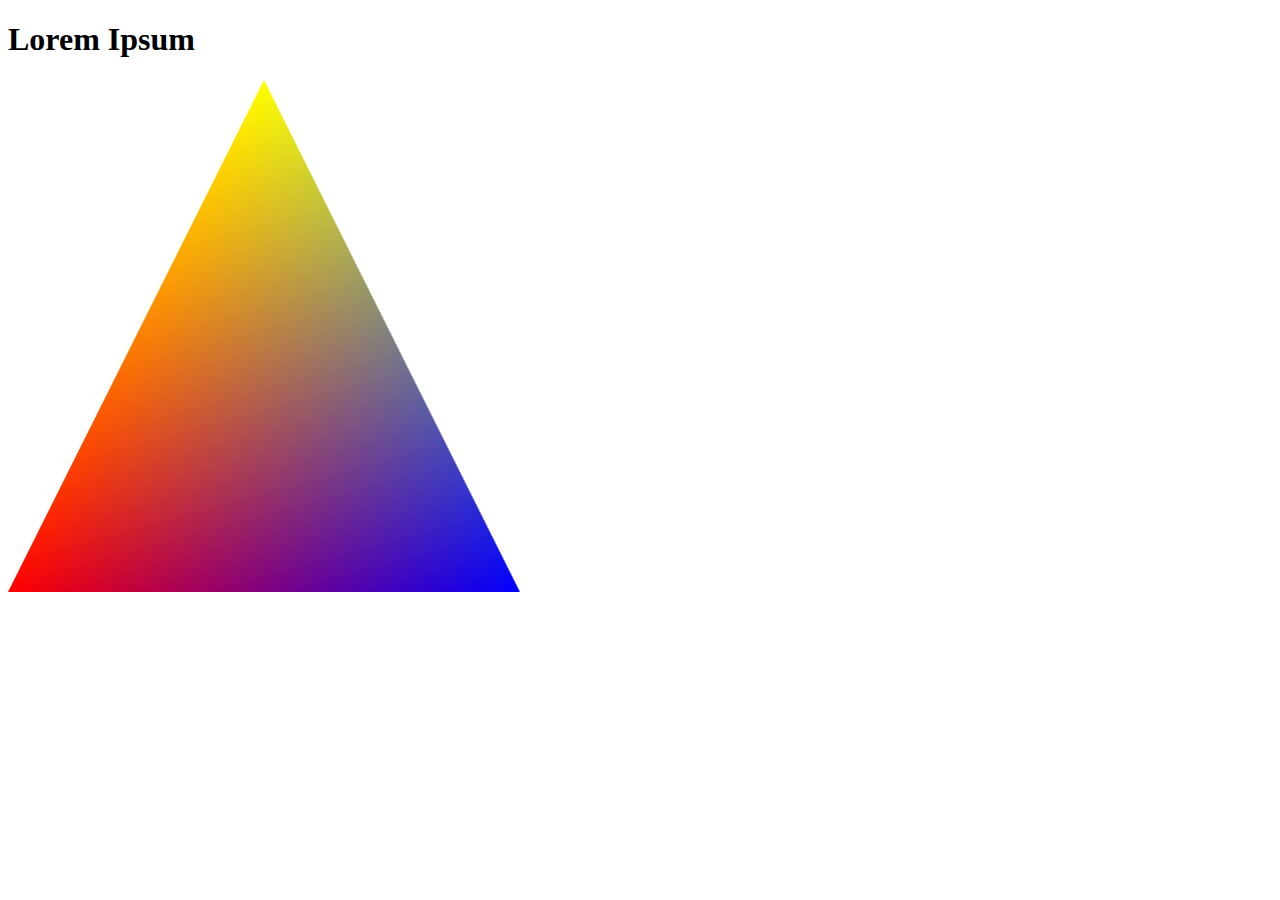
==== 01-Triangle/index.html @ d24c96d6 "ICG01-Example" ====
<!DOCTYPE HTML>
<html>
	<head>
		<meta charset="utf-8"/>
		<title>WebGL Example</title>
		
		<script id="vertex-shader" type="x-shader/x-vertex">
			attribute vec4 vPosition;
			attribute vec4 vColor;

			varying vec4 fColor;
			void main()
			{
				fColor = vColor;
				gl_Position = vPosition;
			}
		</script>
		<script id="fragment-shader" type="x-shader/x-fragment">
			precision mediump float;
			
			varying vec4 fColor;
			void main()
			{
				gl_FragColor = fColor;
			}
		</script>

		<script src="../Common/webgl-utils.js">
		</script>
		<script src="../Common/initShaders.js">
		</script>
		<script src="triangle.js">
		</script>
	</head>
	<body>
		<h1>Lorem Ipsum</h1>

		<canvas id="gl-canvas" width="512" height="512">
			If you see this, your browser doesn't support WebGL.
		</canvas>	
	</body>
</html>
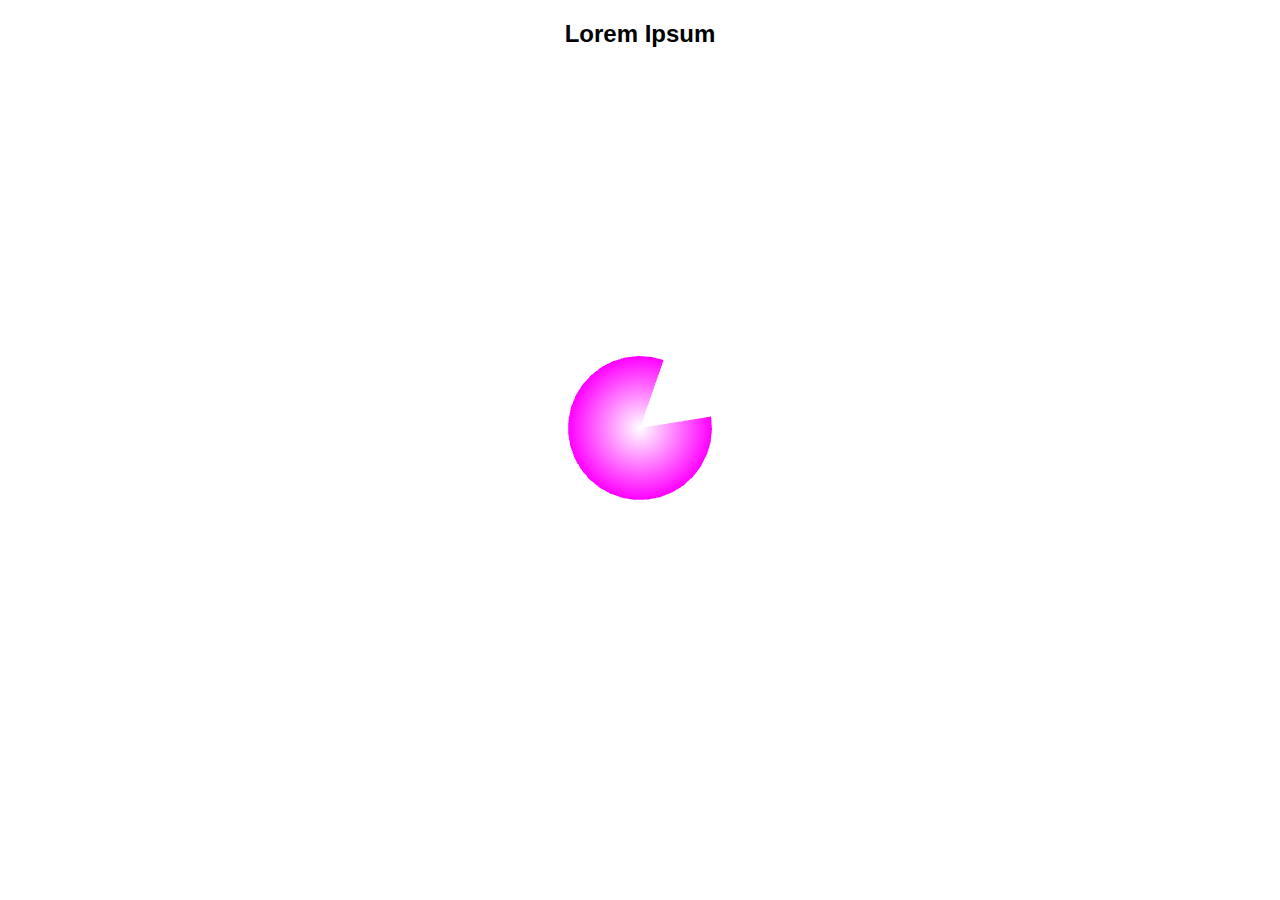
==== commit c76d1f89: "Rotation and Translation" ====
--- a/01-Triangle/index.html
+++ b/01-Triangle/index.html
@@ -3,21 +3,37 @@
 	<head>
 		<meta charset="utf-8"/>
 		<title>WebGL Example</title>
-		
+
 		<script id="vertex-shader" type="x-shader/x-vertex">
+
 			attribute vec4 vPosition;
 			attribute vec4 vColor;
+			uniform float scalar;
+			uniform vec4 translation;
+			uniform vec4 rotation;
+
+			uniform float u_CosB, u_SinB;
 
 			varying vec4 fColor;
+			varying vec4 fPosition;
 			void main()
 			{
+
 				fColor = vColor;
 				gl_Position = vPosition;
+
+				gl_Position.xy *= 0.2;
+				gl_Position += translation;
+
+				gl_Position.x = vPosition.x * u_CosB - vPosition.y * u_SinB;
+				gl_Position.y = vPosition.x * u_SinB + vPosition.y * u_CosB;
+
 			}
+
 		</script>
 		<script id="fragment-shader" type="x-shader/x-fragment">
 			precision mediump float;
-			
+
 			varying vec4 fColor;
 			void main()
 			{
@@ -33,10 +49,10 @@
 		</script>
 	</head>
 	<body>
-		<h1>Lorem Ipsum</h1>
+		<h2 style="text-align: center; font-family: Helvetica;">Lorem Ipsum</h2>
 
-		<canvas id="gl-canvas" width="512" height="512">
+		<canvas style="position:absolute; left: calc(50% - 360px);" id="gl-canvas" width="720" height="720">
 			If you see this, your browser doesn't support WebGL.
-		</canvas>	
+		</canvas>
 	</body>
 </html>
